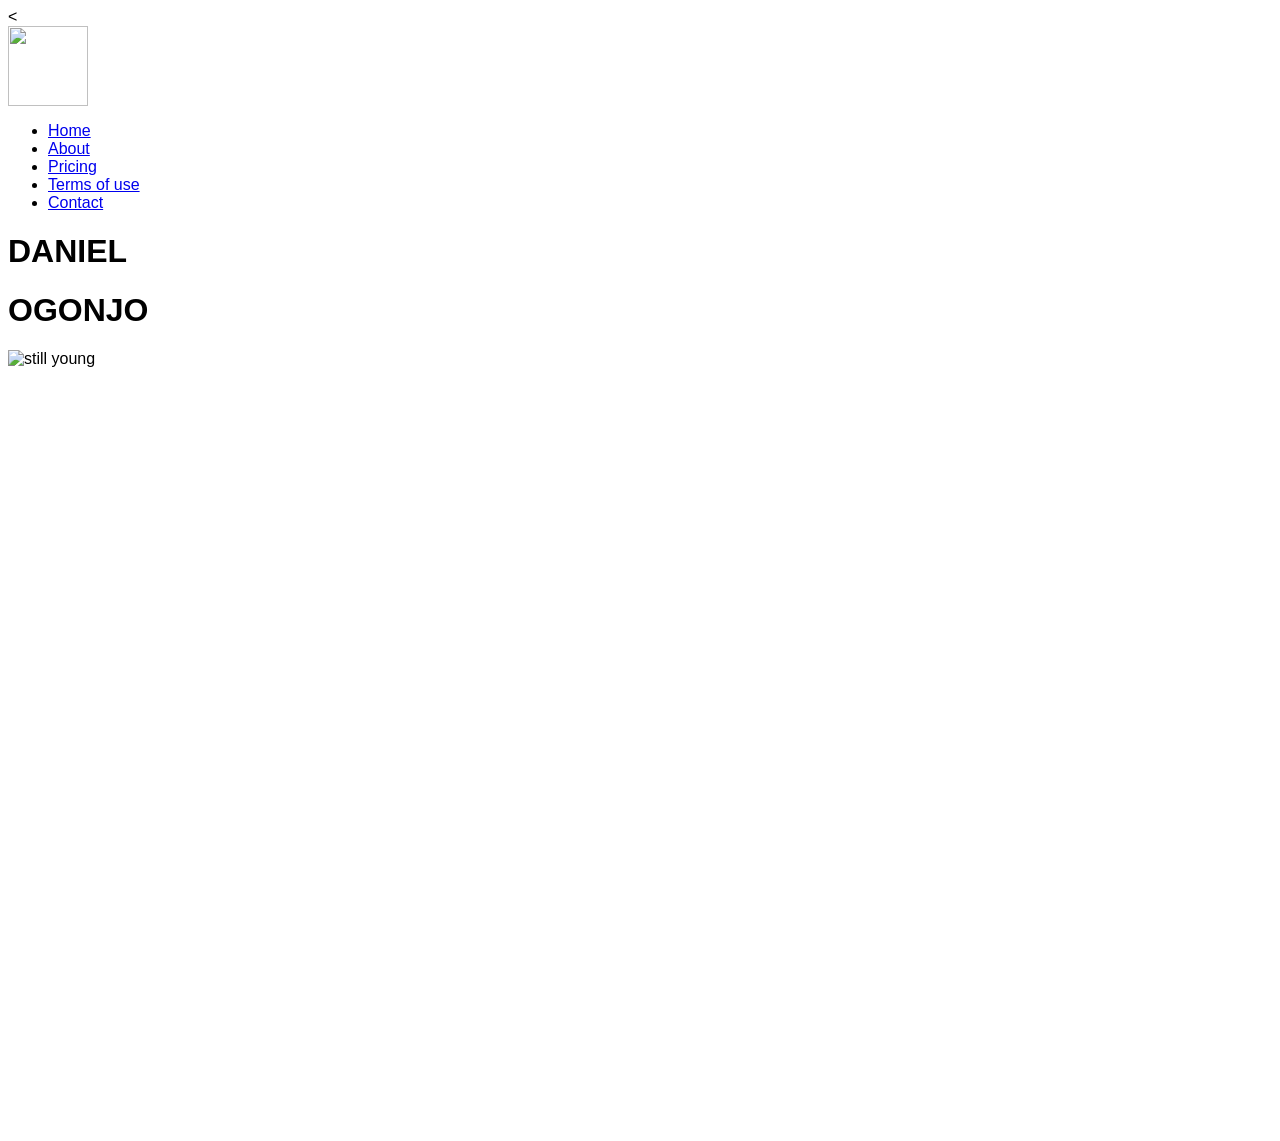
==== portfolio.html @ ced94ef3 "initiate content on webpage" ====
<<!DOCTYPE html>
<html lang="en" dir="ltr">
  <head>
    <link rel="stylesheet" href="css/styles.css">
    <meta charset="utf-8">
    <title>This is me</title>
  </head>
  <body>
    <header>
      <img src="https://codetheweb.blog/assets/img/icon2.png">

           <nav>
               <ul>
                   <li><a href="#">Home</a></li>
                   <li><a href="#">About</a></li>
                   <li><a href="#">Pricing</a></li>
                   <li><a href="#">Terms of use</a></li>
                   <li><a href="#">Contact</a></li>
               </ul>
           </nav>
       </header>


<h1>DANIEL</h1>
<h1>OGONJO</h1>

<img src="file:///home/moringa/Downloads/8384b462-2f90-4faa-bd83-ca2b161d870d.jpg" alt="still young">
  </body>
</html>
---- css/styles.css ----
body{
  background-image: https://www.instagram.com/p/BfnRjKVB3Sa/;
}
header img{
height: 80px;
}
body {
    height: 125vh;
    background-image: url('https://codetheweb.blog/assets/img/posts/style-a-navigation-bar-css/background.jpg');
    background-size: cover;
    font-family: sans-serif;
}
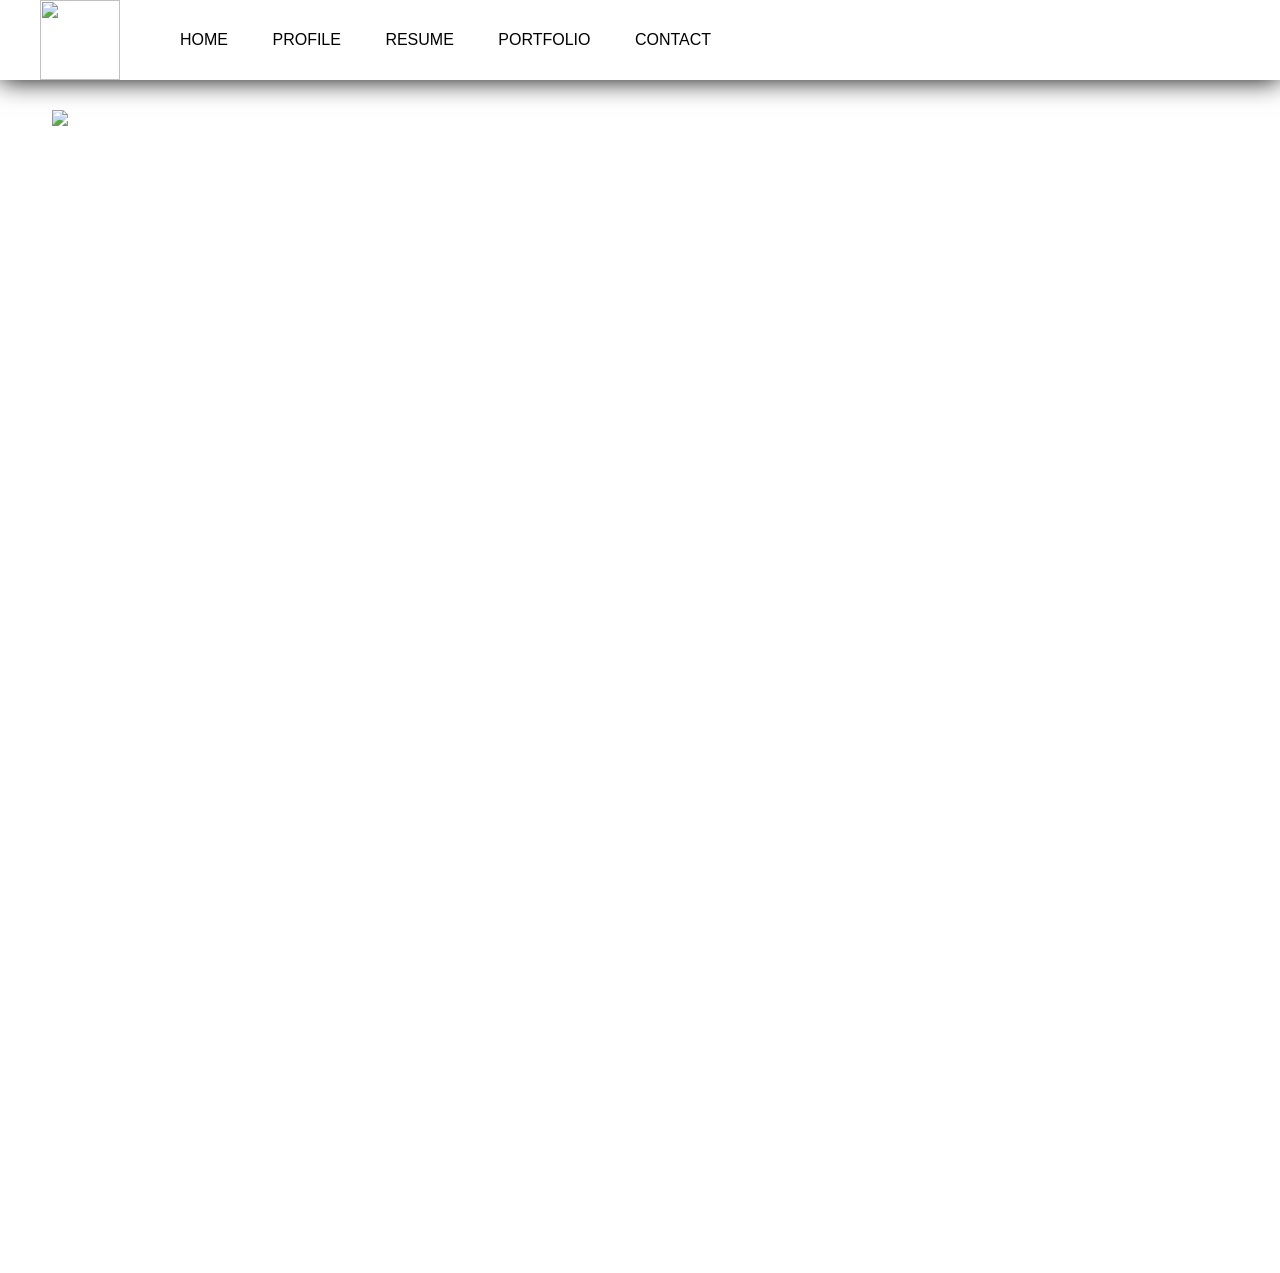
==== commit 963cacd7: "add new page for my profile" ====
--- a/portfolio.html
+++ b/portfolio.html
@@ -7,23 +7,28 @@
   </head>
   <body>
     <header>
-      <img src="https://codetheweb.blog/assets/img/icon2.png">
+      <img src="file:///home/moringa/Downloads/8384b462-2f90-4faa-bd83-ca2b161d870d.jpg" alt="still young">
 
            <nav>
                <ul>
-                   <li><a href="#">Home</a></li>
-                   <li><a href="#">About</a></li>
-                   <li><a href="#">Pricing</a></li>
-                   <li><a href="#">Terms of use</a></li>
-                   <li><a href="#">Contact</a></li>
+                   <li><a href="#">HOME</a></li>
+                   <li><a href="#" target="_blank">PROFILE</a></li>
+                   <li><a href="#">RESUME</a></li>
+                   <li><a href="#">PORTFOLIO</a></li>
+                   <li><a href="#">CONTACT</a></li>
                </ul>
            </nav>
        </header>
+    <img src="file:///home/moringa/Downloads/8384b462-2f90-4faa-bd83-ca2b161d870d.jpg" alt="still young">
+    <h1>DANIEL OGONJO</h1>
+    <h2>About Me</h2>
+  <div class="para">
+    <p>Hello.
+    <br>Welcome to my world.
 
+    <p>Until  recently I was a kid at heart until I got a close proximity  to a plane. I grew up all of a sudden, got tired of being a big baby and started working to shape my life. </p>
 
-<h1>DANIEL</h1>
-<h1>OGONJO</h1>
-
-<img src="file:///home/moringa/Downloads/8384b462-2f90-4faa-bd83-ca2b161d870d.jpg" alt="still young">
+  </div>
+    </p>
   </body>
 </html>
--- a/css/styles.css
+++ b/css/styles.css
@@ -1,12 +1,40 @@
-body{
-  background-image: https://www.instagram.com/p/BfnRjKVB3Sa/;
-}
+
 header img{
 height: 80px;
+margin-left: 40px;
 }
 body {
     height: 125vh;
-    background-image: url('https://codetheweb.blog/assets/img/posts/style-a-navigation-bar-css/background.jpg');
+    background-image: url('https://coolbackgrounds.io/images/backgrounds/compute-83062381.png');
     background-size: cover;
     font-family: sans-serif;
+    margin-top: 80px;
+    padding: 30px;
+    color: white;
+  }
+header {
+    background-color: white;
+    position: fixed;
+    top: 0;
+    left: 0;
+    right: 0;
+    height: 80px;
+    display: flex;
+    align-items: center;
+    box-shadow: 0 0 25px 0 black;
 }
+header * {
+    display: inline;
+}
+header li{
+  margin: 20px;
+}
+header li a {
+    color: black;
+    text-decoration: none;
+  }
+  nav>ul>li>a:hover{
+    box-shadow: 0 0 10px rgba(0, 0, 0, 0.1);
+    background: rgba(221, 109, 35, 0.26);
+    color: rgba(0, 255, 122, 0.3);
+  }
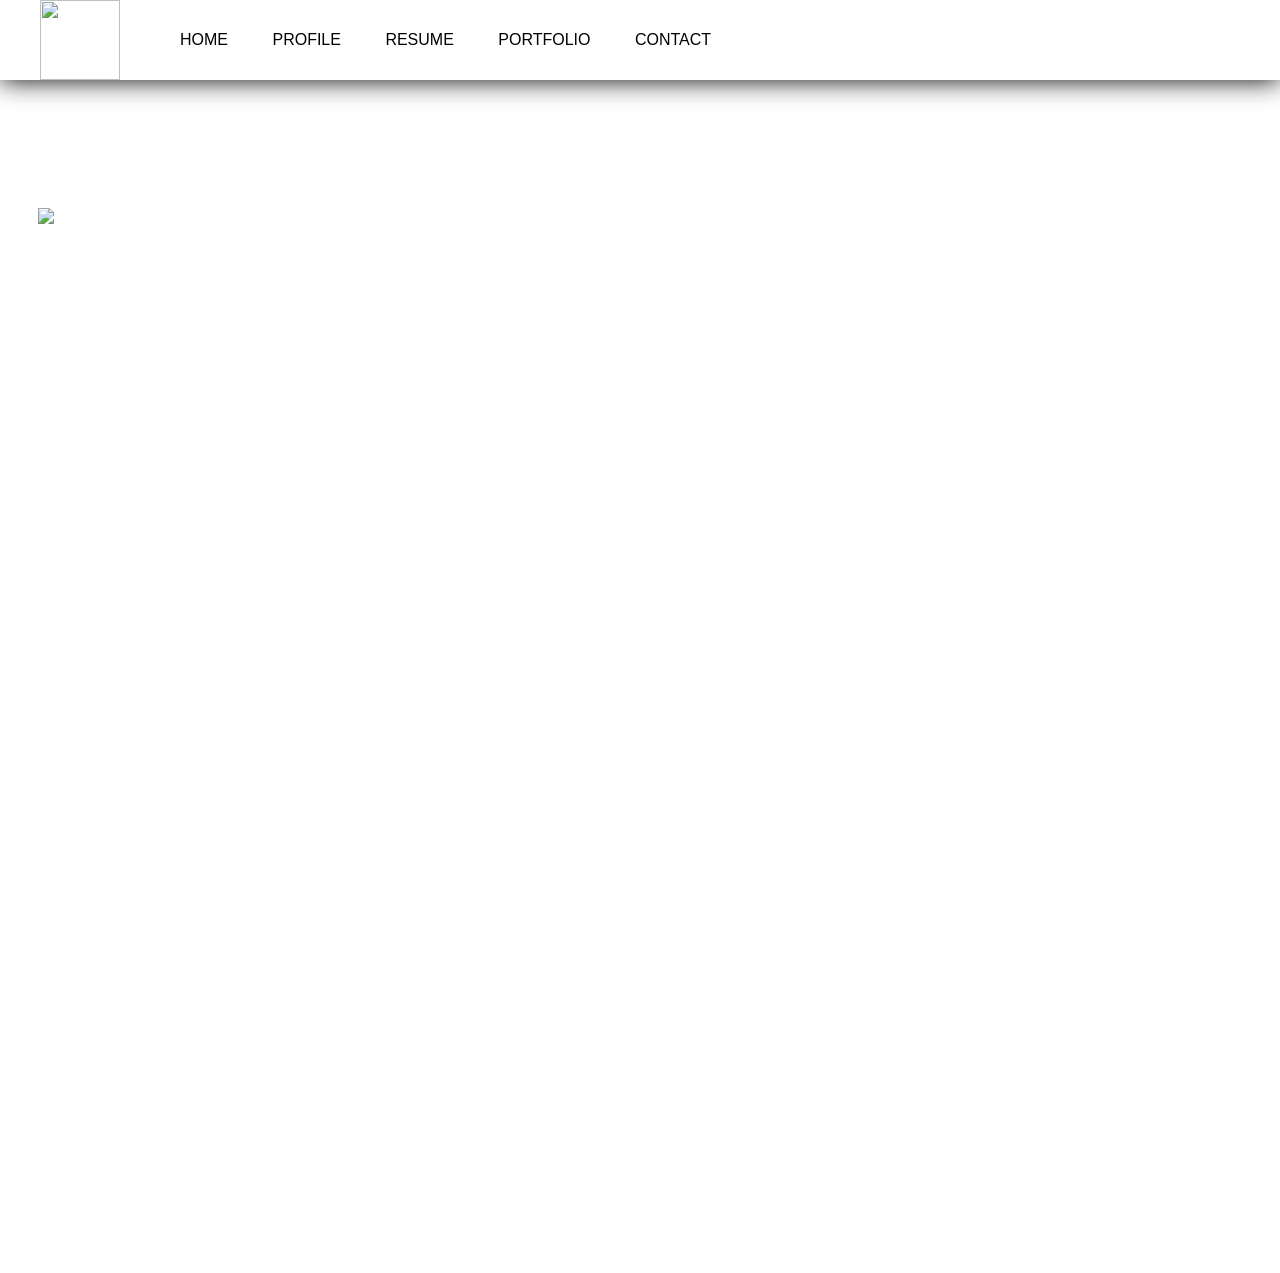
==== commit c0eed674: "minor adjustments" ====
--- a/portfolio.html
+++ b/portfolio.html
@@ -1,9 +1,10 @@
 <<!DOCTYPE html>
 <html lang="en" dir="ltr">
   <head>
-    <link rel="stylesheet" href="css/styles.css">
     <meta charset="utf-8">
     <title>This is me</title>
+    <link rel="stylesheet" href="css/styles.css">
+
   </head>
   <body>
     <header>
@@ -12,22 +13,32 @@
            <nav>
                <ul>
                    <li><a href="#">HOME</a></li>
-                   <li><a href="#" target="_blank">PROFILE</a></li>
+                   <li><a href="file:///home/moringa/Documents/portfolio/profile.html" target="_blank">PROFILE</a></li>
                    <li><a href="#">RESUME</a></li>
                    <li><a href="#">PORTFOLIO</a></li>
                    <li><a href="#">CONTACT</a></li>
                </ul>
            </nav>
        </header>
-    <img src="file:///home/moringa/Downloads/8384b462-2f90-4faa-bd83-ca2b161d870d.jpg" alt="still young">
-    <h1>DANIEL OGONJO</h1>
-    <h2>About Me</h2>
-  <div class="para">
-    <p>Hello.
-    <br>Welcome to my world.
 
-    <p>Until  recently I was a kid at heart until I got a close proximity  to a plane. I grew up all of a sudden, got tired of being a big baby and started working to shape my life. </p>
+       <h1>DANIEL OGONJO</h1>
 
+         <img src="file:///home/moringa/Downloads/8384b462-2f90-4faa-bd83-ca2b161d870d.jpg" alt="young">
+
+    <div class="content">
+
+
+      <h2>About Me</h2>
+    <div class="para">
+      <p>Hello.
+      <br>Welcome to my world.
+
+      <p>Until  recently I was a kid at heart until I got a close proximity  to a plane. I grew up all of a sudden, got tired of being a big baby and started working to shape my life. </p>
+      <p>I never knew I could  be a programmer until  I  landed in Moringa  school. Being a good basketball  player in Kenya is hard, I mean you  put in all the hard work in high school only to end nowhere in premier basketball as Kenya's Basketball Federation is overrun by corrupt officials. I therefore  took it upon myself to do something about it. It is my dream that some day in future the NBA will be picking players  from Kenya and it is upon me to make this happen.
+      <br>My aim is to build a working website and log every player in learning institutions and clubs all over the country. This way anyone anywhere can view the player statistics, keep track on them and even deploy scouts to Kenya. I will for sure make this happen and watch our kids fly abroad to play in the  biggest court  in the world. <strong>So help  me God.</strong> </p>
+
+
+    </div>
   </div>
     </p>
   </body>
--- a/css/styles.css
+++ b/css/styles.css
@@ -38,3 +38,9 @@
     background: rgba(221, 109, 35, 0.26);
     color: rgba(0, 255, 122, 0.3);
   }
+  .para{
+    font-style: italic;
+  }
+  .paragraph{
+    float: right;
+  }
